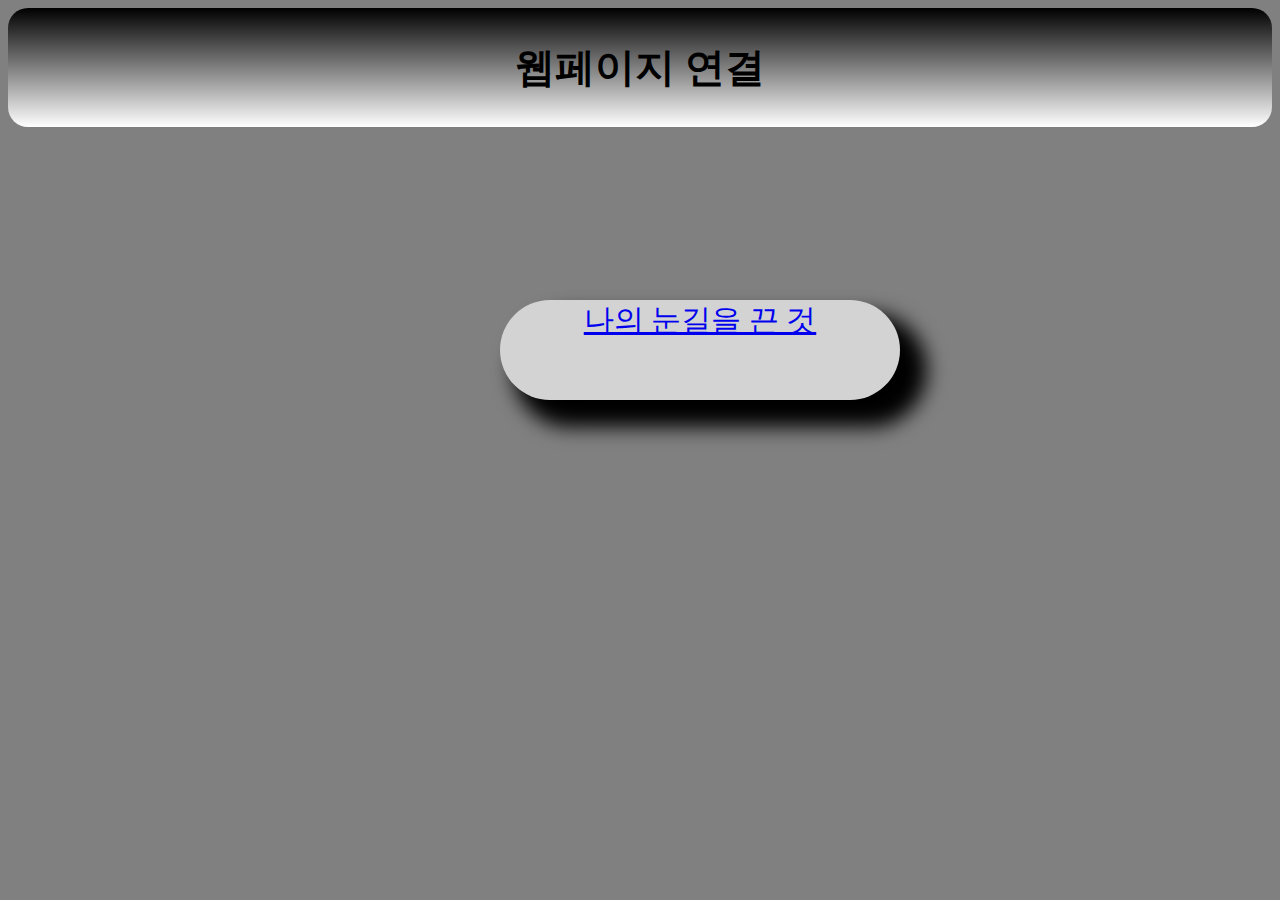
==== index.html @ 0b9eff8e "Add files via upload" ====
<!DOCTYPE html>
<html lang="ko">
	<head>
		<title>웹페이지 연결</title>
		<meta charset="UTF-8">
		<meta name="viewport" content="width=device-width, initial-scale=1.0">
		<meta name="keywords" content="웹페이지, 연결">
		<meta name="description" content="웹페이지를 연결합니다.">
		<link rel="stylesheet" href="style.css">
	</head>
	<body class="inbody">
		<header class="inheader">
			<h1>웹페이지 연결</h1>
		</header>
		<nav>
			<ul>
				<a href="me.html" class="me"> 나의 눈길을 끈 것 </a>
				<a href="design.html" class="design">나의 눈길을 끈 것 (2)</a>
			</ul>
		</nav>
	</body>
</html>
---- style.css ----
* {
	word-break: keep-all;
}

.deh{
	background: linear-gradient(lightblue, khaki);
	padding: 5px;
	text-align: center;
	border-radius: 20px;
}

article {
	background-color: lightgoldenrodyellow;
	flex-direction: row;
	display: flex;
	flex-wrap: wrap;
	
}


section {
	border: 5px double navy;
	margin-bottom: 20px;
	border-radius: 20px;
	width: 20vw;
	padding: 10px;
	
}

h3 {
	background-color: lightgrey;
	text-align: center;
	font-size: 30px;
}

h2 {
	background-color: mediumpurple;
	text-align: center;
	font-size: 40px;
}

h1{
	font-size: 40px;
}

p {
	line-height: 2;
	font-size: 25px;
}

.inheader {
	background: linear-gradient(black, white);
	padding: 5px;
	text-align: center;
	border-radius: 20px;
}

.me {
	box-shadow: 20px 20px 20px 7px black;
	text-align: center;
	font-size: 30px;
	background-color: lightgrey;
	position: absolute;
	width: 400px;
	height: 100px;
	border-radius: 100px;
	top: 300px;
	left: 500px;

}

.meh {
	background: linear-gradient(mediumpurple, khaki);
	padding: 5px;
	text-align: center;
	border-radius: 20px;
}

.design {
	box-shadow: 20px 20px 20px 7px black;
	text-align: center;
	font-size: 30px;
	background-color: lightgrey;
	position: absolute;
	width: 400px;
	height: 100px;
	border-radius: 100px;
	top: 300px;
	left: 1300px;
}

.inbody{
	background-color: grey;
}

.den1 {
	background-color: lightblue;
	text-align: center;
	font-size: 40px;
}

.den2{
	background-color: lightblue;
	text-align: center;
	font-size: 40px;
}
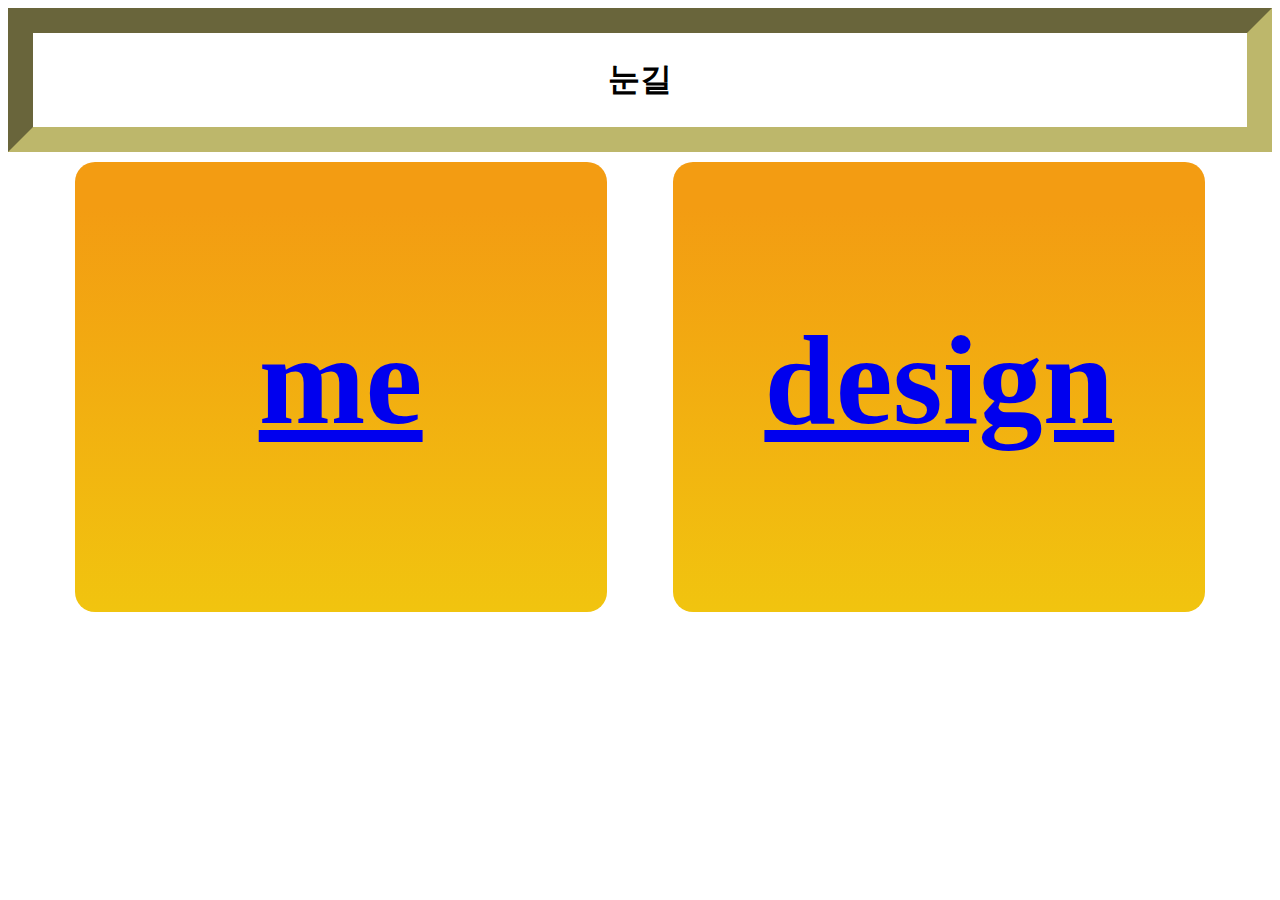
==== commit 729ef957: "Add files via upload" ====
--- a/index.html
+++ b/index.html
@@ -1,22 +1,24 @@
 <!DOCTYPE html>
 <html lang="ko">
 	<head>
-		<title>웹페이지 연결</title>
+		<title>연결하는 웹사이트</title>
 		<meta charset="UTF-8">
 		<meta name="viewport" content="width=device-width, initial-scale=1.0">
-		<meta name="keywords" content="웹페이지, 연결">
-		<meta name="description" content="웹페이지를 연결합니다.">
-		<link rel="stylesheet" href="style.css">
+		<meta name="keywords" content="me, design, 연결">
+		<meta name="description" content="me, design웹페이지를 연결하는 웹사이트">
+		<link rel="stylesheet" href="style.CSS">
 	</head>
-	<body class="inbody">
-		<header class="inheader">
-			<h1>웹페이지 연결</h1>
+	<body>
+		<header>
+			<h1>눈길</h1>
 		</header>
-		<nav>
-			<ul>
-				<a href="me.html" class="me"> 나의 눈길을 끈 것 </a>
-				<a href="design.html" class="design">나의 눈길을 끈 것 (2)</a>
-			</ul>
-		</nav>
+		<article>
+			<section>
+				<a href="me.html"><h2 class="dmdmdm">me</h2></a>
+			</section>
+			<section>
+				<a href="design.html"><h2 class="dmdmdm">design</h2></a>
+			</section>
+		</article>
 	</body>
 </html>--- a/style.CSS
+++ b/style.CSS
@@ -0,0 +1,67 @@
+* {
+	letter-spacing: 0.2px;
+	line-height: 1.6;
+	word-break: keep-all;
+}
+
+article {
+	display: flex;
+	flex-direction: row;
+	justify-content: space-evenly;
+	flex-wrap: wrap;
+}
+
+ol {
+	display: flex;
+	flex-direction: row;
+	justify-content: space-evenly;
+	flex-wrap: wrap;
+}
+
+li {
+	margin: 20px;
+}
+
+
+header {
+	border: inset 25px darkkhaki;
+	margin-bottom: 10px;
+}
+
+nav, section {
+	border-radius: 20px;
+	padding: 10px;
+	margin-bottom: 10px;
+	background: linear-gradient(180deg, rgb(243, 156, 18, 1.0) 10%, rgb(241, 196, 15, 1.0))
+}
+
+section {
+	text-align: center;
+}
+
+h1 {
+	text-align: center;
+}
+
+h3 {
+	border-radius: 20px;
+	padding: 10px;
+	margin-bottom: 55px;
+	background: linear-gradient(180deg, rgb(243, 156, 18, 1.0) 10%, rgb(241, 196, 15, 1.0))
+}
+
+P {
+	border: 4px dotted gray;
+	width: 500px;
+}
+
+.dmdmdm {
+	width: 40vw;
+	height: 17vw;
+	font-size: 10vw;
+	text-align: center;
+}
+
+.copy {
+	text-align: center;
+}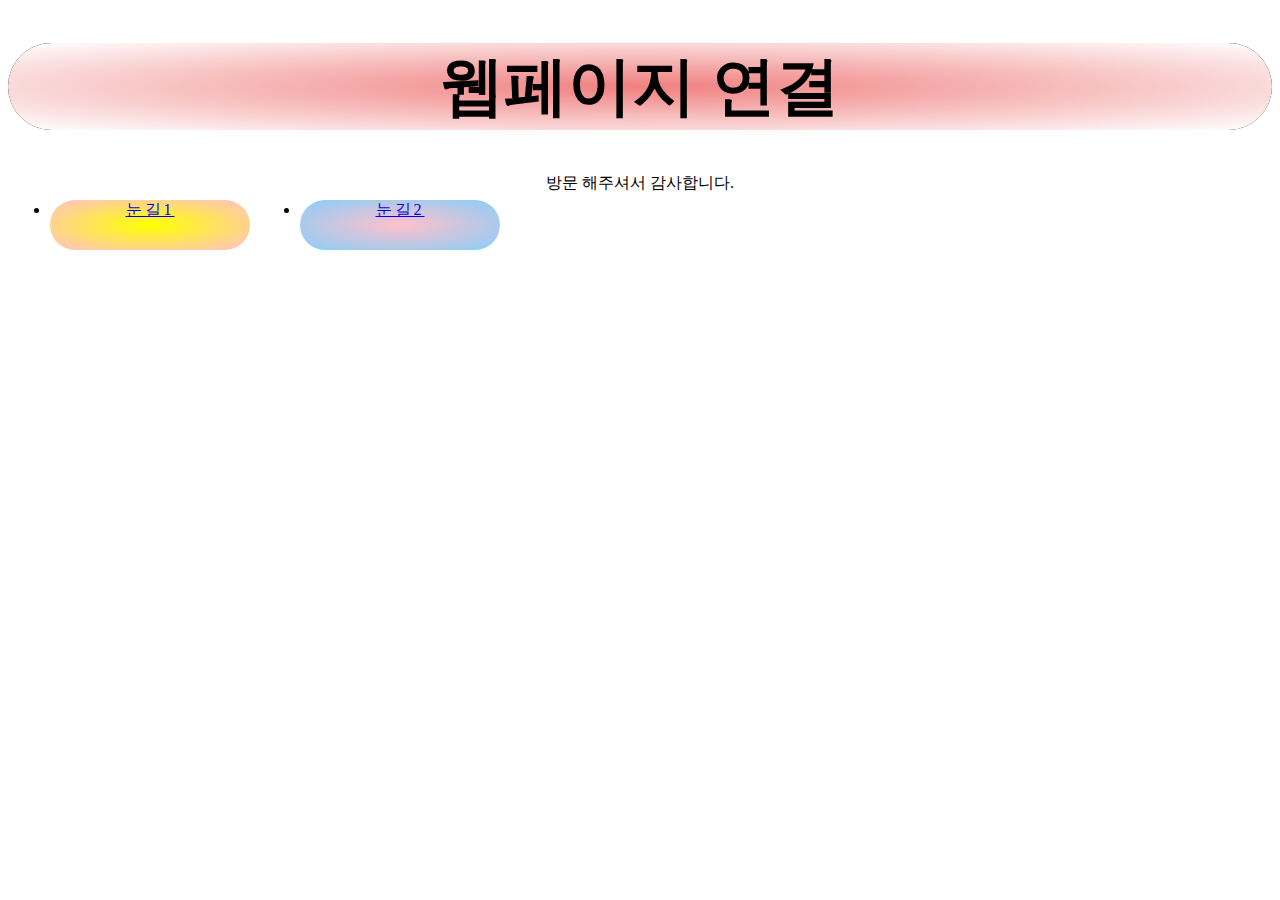
==== commit eda31d32: "Add files via upload" ====
--- a/index.html
+++ b/index.html
@@ -1,24 +1,23 @@
 <!DOCTYPE html>
 <html lang="ko">
 	<head>
-		<title>연결하는 웹사이트</title>
+		<title>웹페이지 연결</title>
 		<meta charset="UTF-8">
-		<meta name="viewport" content="width=device-width, initial-scale=1.0">
-		<meta name="keywords" content="me, design, 연결">
-		<meta name="description" content="me, design웹페이지를 연결하는 웹사이트">
-		<link rel="stylesheet" href="style.CSS">
+		<meta name="viewport" cintent="width=device-width, initial-scale=1.0">
+		<meta name="keyeords" content="웹페이지, 연결">
+		<meta name="description" cintent="웹페이지를 연결합니다.">
+		<link rel="stylesheet" href="style.css">
 	</head>
 	<body>
 		<header>
-			<h1>눈길</h1>
+			<h1 class="e1">웹페이지 연결</h1>
 		</header>
-		<article>
-			<section>
-				<a href="me.html"><h2 class="dmdmdm">me</h2></a>
-			</section>
-			<section>
-				<a href="design.html"><h2 class="dmdmdm">design</h2></a>
-			</section>
-		</article>
+		<nav>
+			<ul>
+				<li class="one"><a href="index.me.html">눈길1</li></a>
+				<li class="two"><a href="index.design.html">눈길2</li></a>
+			</ul>
+		</nav>
+	<footer>방문 해주셔서 감사합니다.</footer>
 	</body>
 </html>--- a/style.css
+++ b/style.css
@@ -0,0 +1,97 @@
+header {
+	background: black;
+	border-radius: 100px;
+	text-align: center;
+}
+
+.one {
+	position: absolute;
+	top: 200px;
+	left: 50px;
+	background-color: indianred;
+	width: 200px;
+	height: 50px;
+	border-radius: 100px;
+	background: radial-gradient(yellow,pink);
+	letter-spacing: 3px;
+	text-align: center;
+}
+
+.two {
+	position: absolute;
+	top: 200px;
+	left: 300px;
+	background-color: lightgreen;
+	width: 200px;
+	height: 50px;
+	border-radius: 100px;
+	background: radial-gradient(pink,lightskyblue);
+	letter-spacing: 3px;
+	text-align: center;
+}
+
+h1 {
+	background-color: lightcoral;
+	text-align: center;
+	font-size: 5vw;
+	border-radius: 100px;
+}
+
+h2 {
+	background-color: white;
+	border: 2px orangered;
+	text-align: center;
+	border-radius: 100px;
+}
+
+section {
+	border: 2px solid mistyrose;
+	width: 600px;
+}
+
+article {
+	display: flex;
+	flex-direction: row;
+	justify-content: center;
+	align-items: center;
+	letter-spacing: 1.5px;
+	word-break: keep-all;
+	background: radial-gradient(pink,white);
+	margin: 50px;
+	border-radius: 100px;
+}
+
+p {
+	background-color: pink;
+	width: 600px;
+	height: 150px;
+}
+
+.a1 {
+	background: radial-gradient(lightgreen,white);
+	border-radius: 100px;
+}
+
+.b1{
+	background: radial-gradient(lightgreen,white);
+	border-radius: 100px;
+}
+
+.c1 {
+	background: radial-gradient(lightgreen,white);
+}
+
+.d1 {
+	background-color: greenyellow;
+	text-align: center;
+	border-radius: 100px;
+}
+
+.e1 {
+	background: radial-gradient(lightcoral,white) ;
+	border-radius: 100px;
+}
+
+footer {
+	text-align: center;
+}